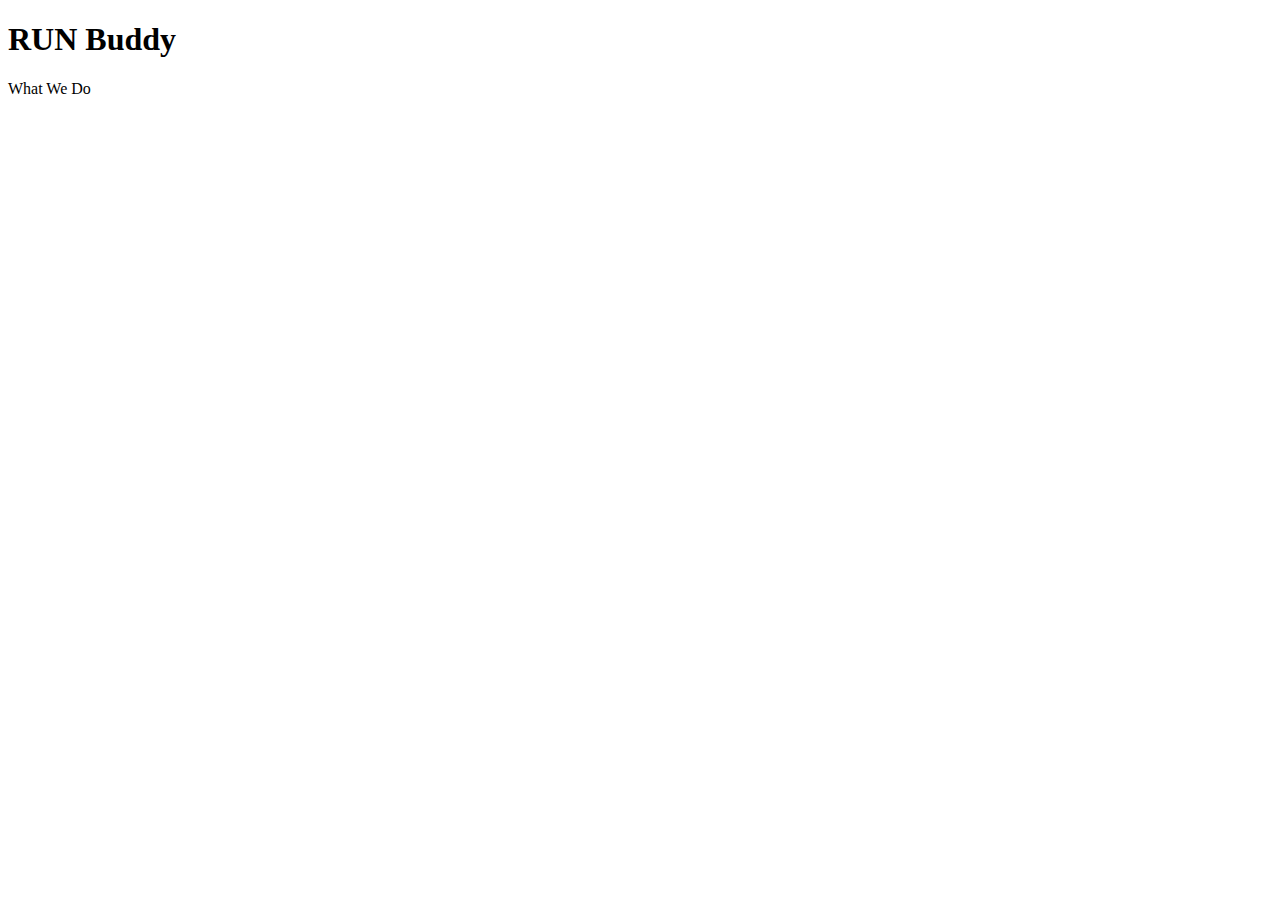
==== index.html @ 04001d1a "page template" ====
<!DOCTYPE html>
<html lang="en">
<head>
    <meta charset="UTF-8">
    <meta http-equiv="X-UA-Compatible" content="IE=edge">
    <meta name="viewport" content="width=device-width, initial-scale=1.0">
    <title>🏃Run Buddy🏃</title>
</head>
<body>
    <h1>RUN Buddy</h1>
    What We Do
</body>
</html>
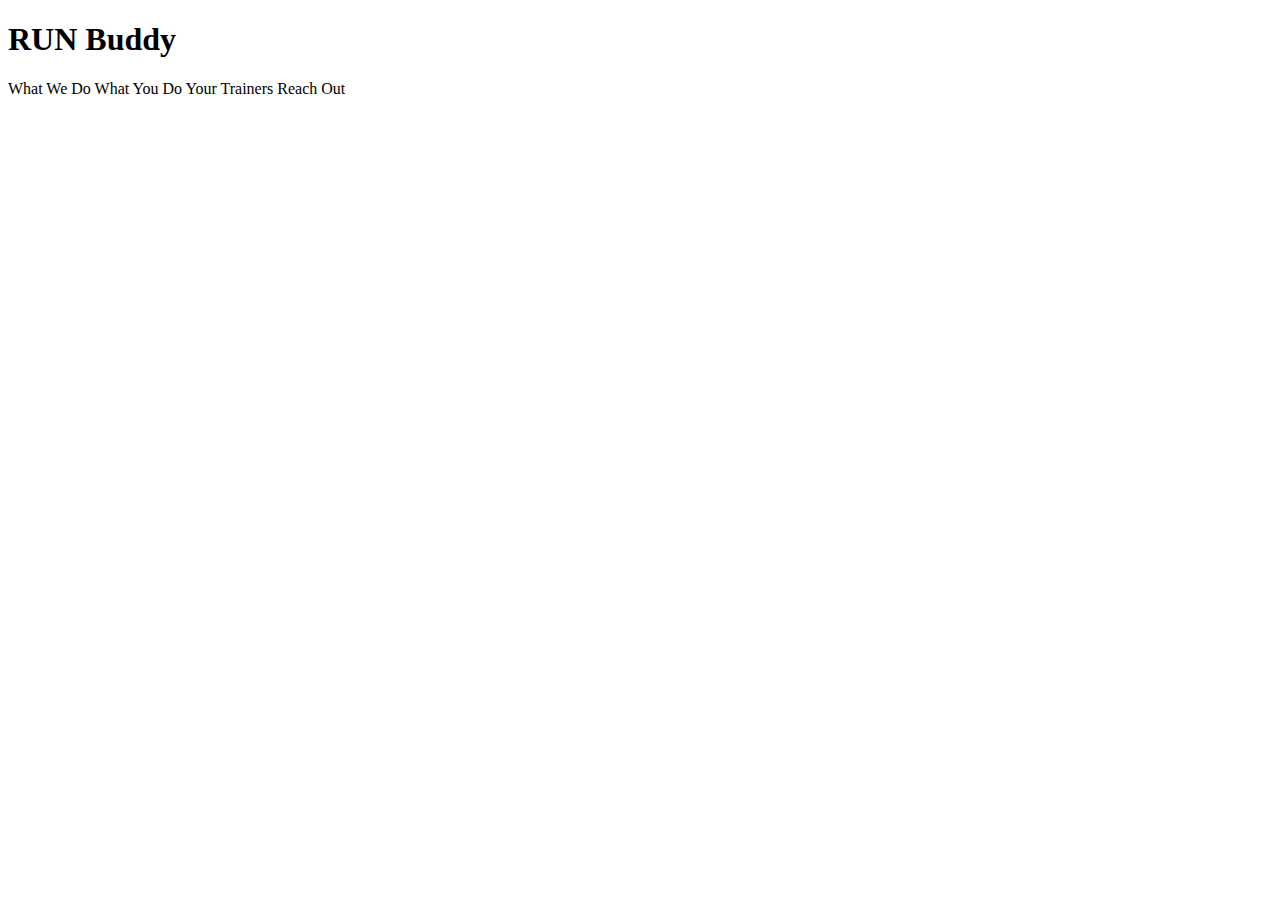
==== commit b2143f46: "add more link text" ====
--- a/index.html
+++ b/index.html
@@ -9,5 +9,8 @@
 <body>
     <h1>RUN Buddy</h1>
     What We Do
+    What You Do
+    Your Trainers
+    Reach Out
 </body>
 </html>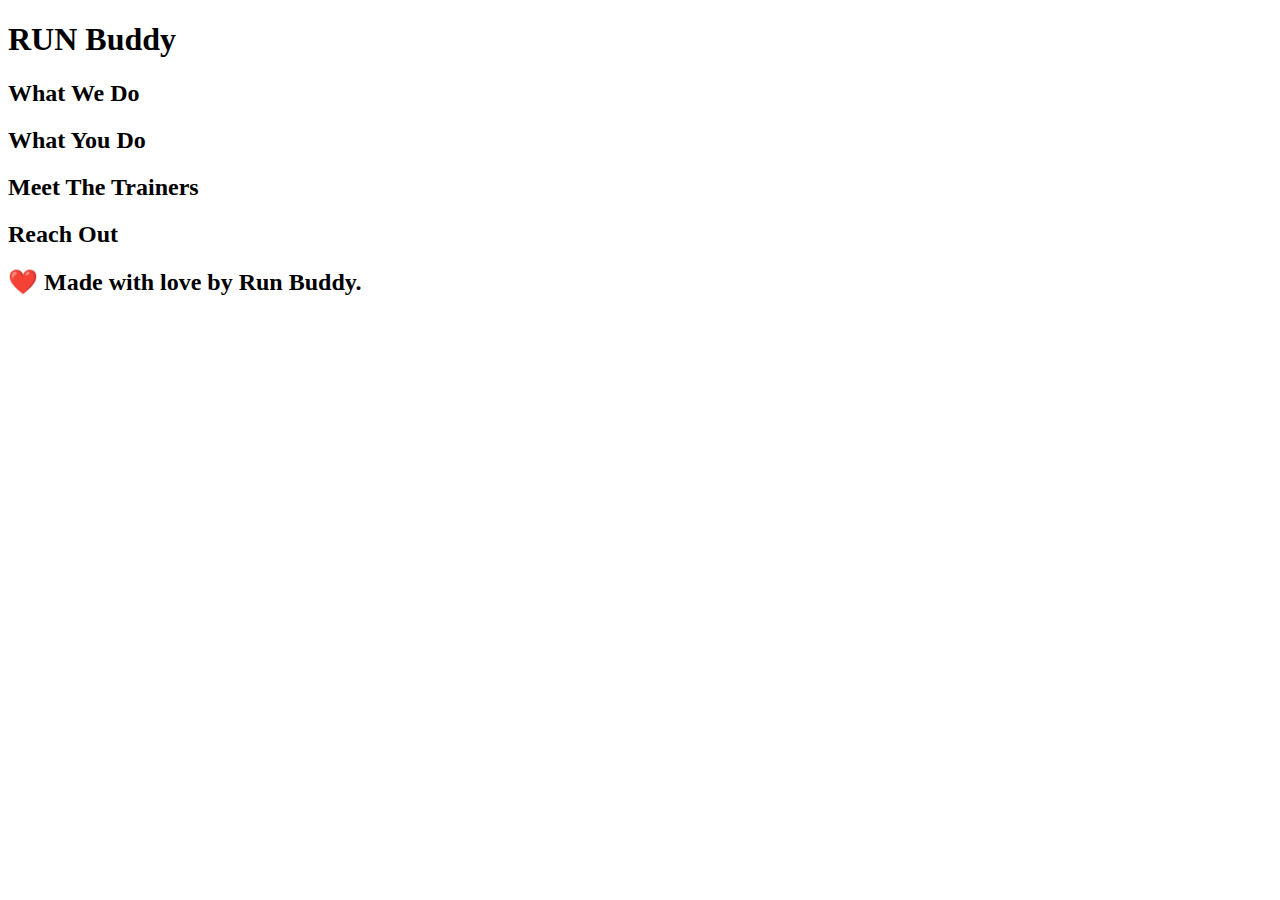
==== commit 089f4303: "html outline and gitignore" ====
--- a/index.html
+++ b/index.html
@@ -7,10 +7,40 @@
     <title>🏃Run Buddy🏃</title>
 </head>
 <body>
-    <h1>RUN Buddy</h1>
-    What We Do
-    What You Do
-    Your Trainers
-    Reach Out
+    <!-- navigation -->
+    <header>
+        <h1>RUN Buddy</h1>
+    </header>
+   <!-- hero/jumbotron -->
+   <section>
+
+   </section>
+
+   <!--what we do section -->
+   <section>
+    <h2>
+        What We Do
+       </h2>
+   </section>
+
+   <!-- "what you do" section -->
+  <section>
+    <h2>What You Do</h2>
+  </section>
+  
+  <!-- "meet the trainers" section -->
+  <section>
+    <h2>Meet The Trainers</h2>
+  </section>
+  
+  <!-- "reach out" section -->
+  <section>
+    <h2>Reach Out</h2>
+  </section>
+   
+
+    <footer>
+        <h2>❤️ Made with love by Run Buddy.</h2>
+    </footer>
 </body>
 </html>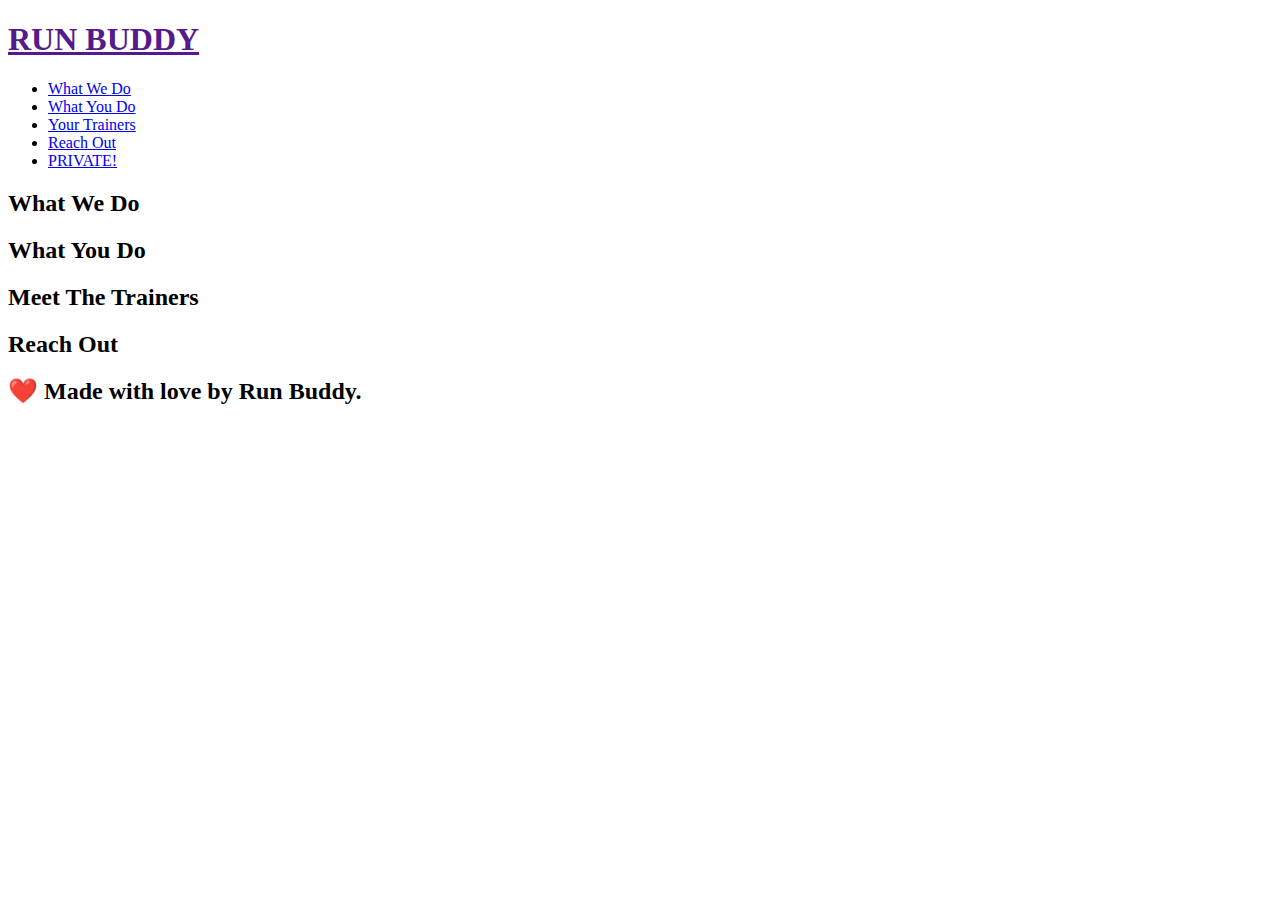
==== commit a3a3cfd6: "Added links, privacy policy" ====
--- a/index.html
+++ b/index.html
@@ -9,7 +9,30 @@
 <body>
     <!-- navigation -->
     <header>
-        <h1>RUN Buddy</h1>
+        <h1>
+          <a href="">RUN BUDDY</a>
+        </h1>
+        <nav>
+          <ul>
+            <!--- Unordered list element -->
+            <li>
+              <!-- Anchor element -->
+              <a href="#what-we-do">What We Do</a>
+            </li>
+            <li>
+              <a href="#what-you-do">What You Do</a>
+            </li>
+            <li>
+              <a href="#your-trainers">Your Trainers</a>
+            </li>
+            <li>
+              <a href="#reach-out">Reach Out</a>
+            </li>
+            <li>
+              <a href="./privacy-policy.html">PRIVATE!</a>
+            </li>
+          </ul>
+        </nav>
     </header>
    <!-- hero/jumbotron -->
    <section>
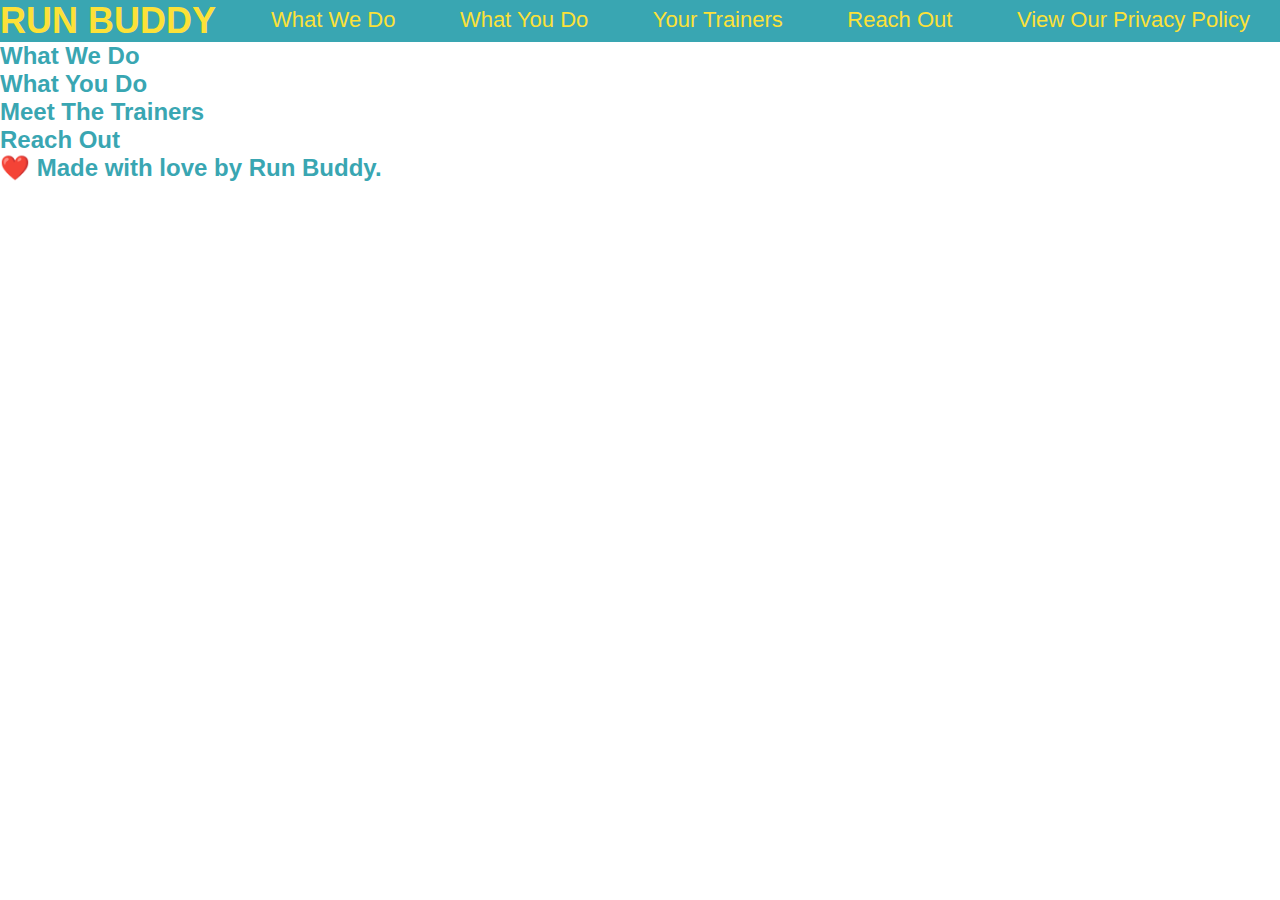
==== commit be775bb5: "added styles to the page" ====
--- a/index.html
+++ b/index.html
@@ -5,12 +5,14 @@
     <meta http-equiv="X-UA-Compatible" content="IE=edge">
     <meta name="viewport" content="width=device-width, initial-scale=1.0">
     <title>🏃Run Buddy🏃</title>
+    <link rel="stylesheet" href="./assets/css/style.css">
+
 </head>
 <body>
     <!-- navigation -->
     <header>
         <h1>
-          <a href="">RUN BUDDY</a>
+          <a href="/">RUN BUDDY</a>
         </h1>
         <nav>
           <ul>
@@ -29,7 +31,7 @@
               <a href="#reach-out">Reach Out</a>
             </li>
             <li>
-              <a href="./privacy-policy.html">PRIVATE!</a>
+              <a href="./privacy-policy.html">View Our Privacy Policy</a>
             </li>
           </ul>
         </nav>
--- a/assets/css/style.css
+++ b/assets/css/style.css
@@ -0,0 +1,43 @@
+* {
+    margin: 0;
+    padding: 0;
+}
+
+body {
+    color: #39a6b2;
+    font-family: Helvetica, Arial, Helvetica, sans-serif;
+    
+}
+
+header {
+    padding 20px 35px;
+    background-color: #39a6b2;
+}
+
+header h1 {
+    font-weight: bold;
+    font-size: 36px;
+    color: #fce138;
+    margin: 0;
+    display: inline;
+}
+
+header a {
+    text-decoration: none;
+    color: #fce138;
+}
+
+header nav {
+    float: right;
+    margin: 7px 0;
+}
+
+header nav ul li {
+    display: inline;
+}
+
+header nav ul li a {
+    margin: 0 30px;
+    font-weight: lighter;
+    font-size: 22px;
+}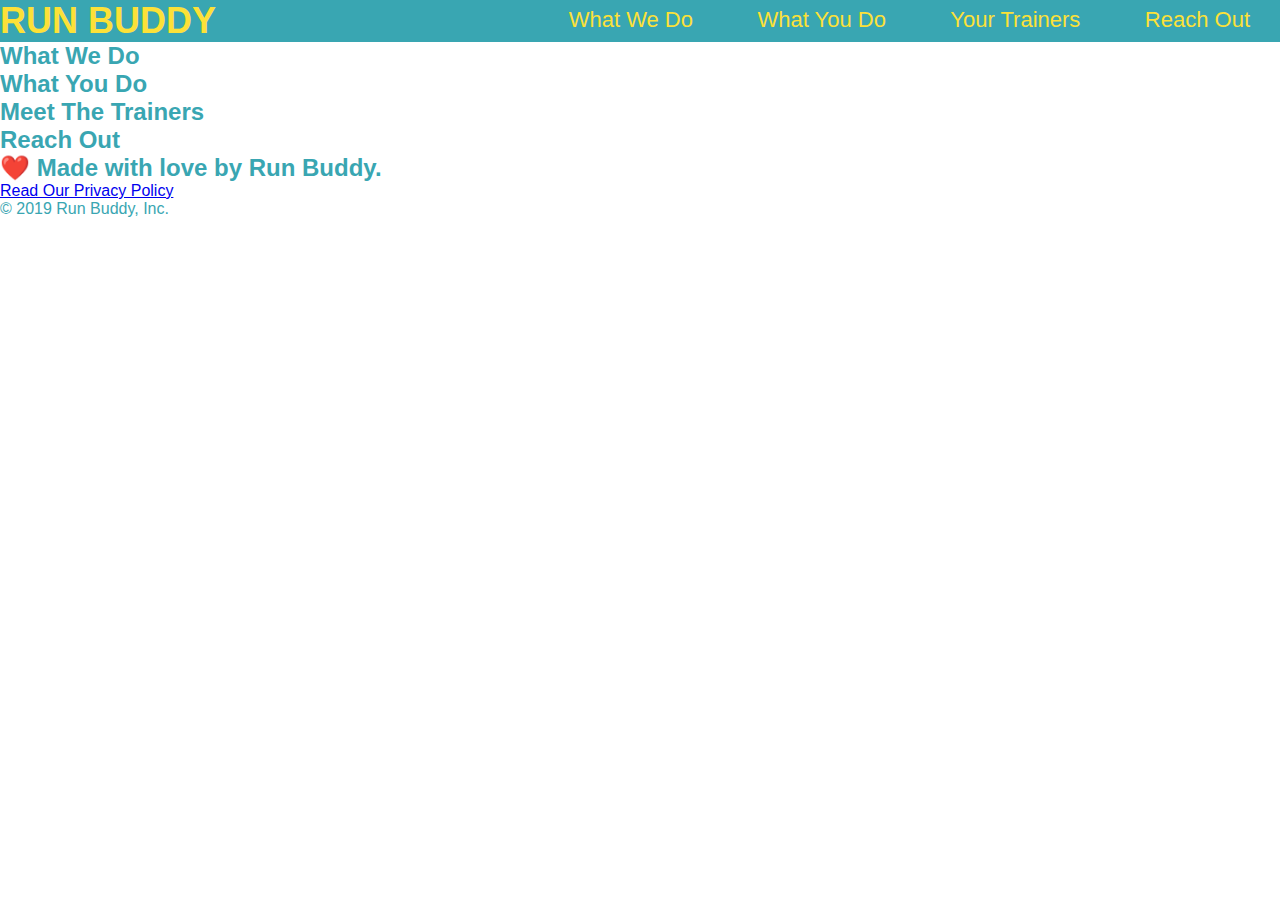
==== commit 71b1ab8d: "href links troubleshooting (home)" ====
--- a/index.html
+++ b/index.html
@@ -12,7 +12,7 @@
     <!-- navigation -->
     <header>
         <h1>
-          <a href="/">RUN BUDDY</a>
+          <a href="">RUN BUDDY</a>
         </h1>
         <nav>
           <ul>
@@ -29,9 +29,6 @@
             </li>
             <li>
               <a href="#reach-out">Reach Out</a>
-            </li>
-            <li>
-              <a href="./privacy-policy.html">View Our Privacy Policy</a>
             </li>
           </ul>
         </nav>
@@ -66,6 +63,10 @@
 
     <footer>
         <h2>❤️ Made with love by Run Buddy.</h2>
+        <div>
+          <a href="#">Read Our Privacy Policy</a><br />
+          &copy; 2019 Run Buddy, Inc.
+        </div>
     </footer>
 </body>
 </html>